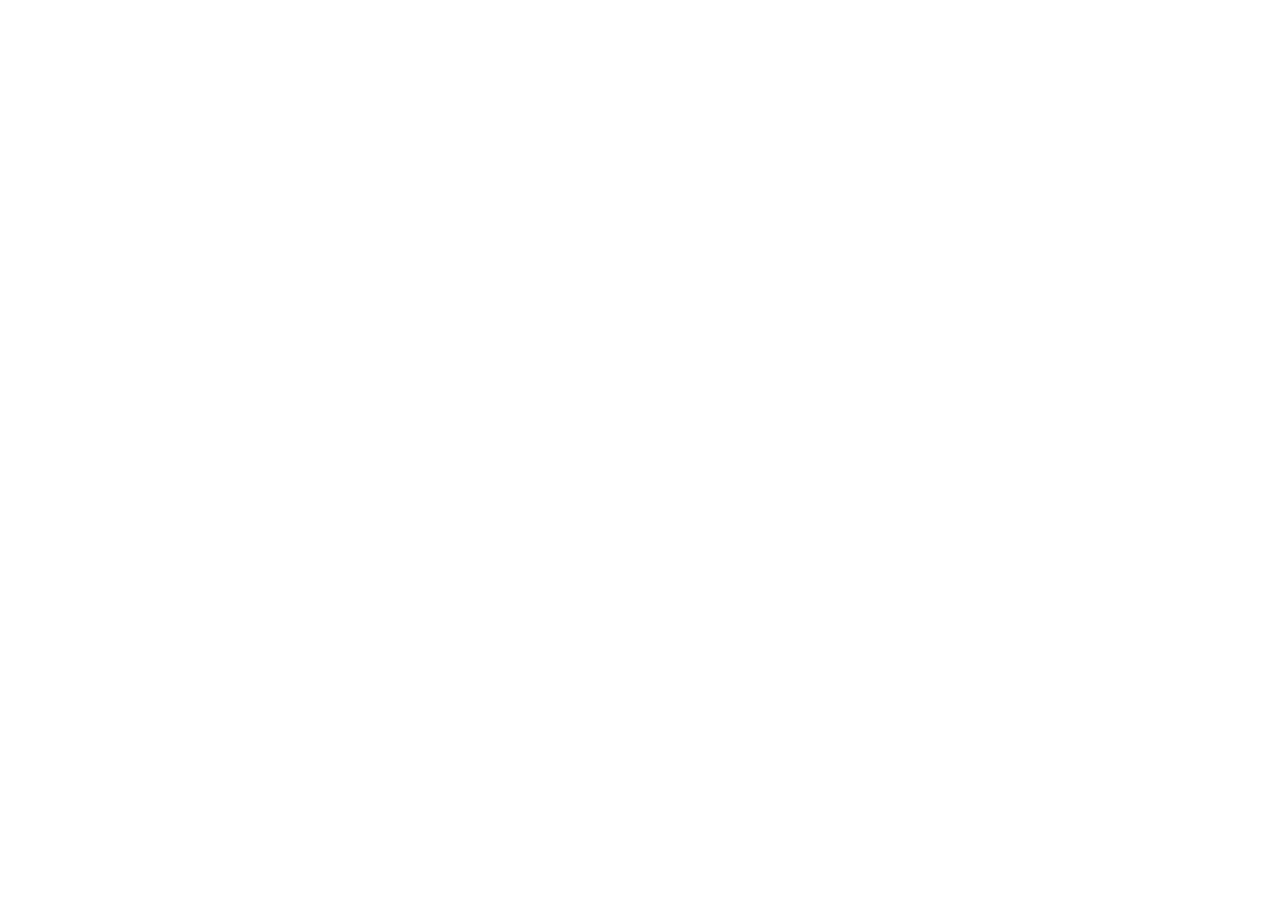
==== index.html @ 60c14ce4 "feat: add index.html" ====
<!DOCTYPE html>
<html lang="en">

<head>
    <meta charset="UTF-8">
    <meta name="viewport" content="width=device-width, initial-scale=1.0">
    <title>Chrystine Martins — Web Developer</title>
    <link rel="preconnect" href="https://fonts.googleapis.com">
    <link rel="preconnect" href="https://fonts.gstatic.com" crossorigin>
    <link
        href="https://fonts.googleapis.com/css2?family=Audiowide&family=Rajdhani:wght@500;600;700&family=Inter:wght@400;500;600;700&display=swap"
        rel="stylesheet">

    <link rel="stylesheet" href="src/css/style.css">

</head>

<body>

    <div class="album-viewport" id="album-viewport">

        <div class="flip-book" id="book">

            <!-- páginas carregadas pelo JavaScript -->

        </div>

    </div>

    <script src="https://cdn.jsdelivr.net/npm/page-flip@2.0.7/dist/js/page-flip.browser.min.js"></script>

    <script src="src/js/config.js"></script>
    <script src="src/js/pageFlip.js"></script>
    <script src="src/js/drag.js"></script>
    <script src="src/js/sound.js"></script>
    <script src="src/js/typing.js"></script>
    <script src="src/js/app.js"></script>

</body>

</html>
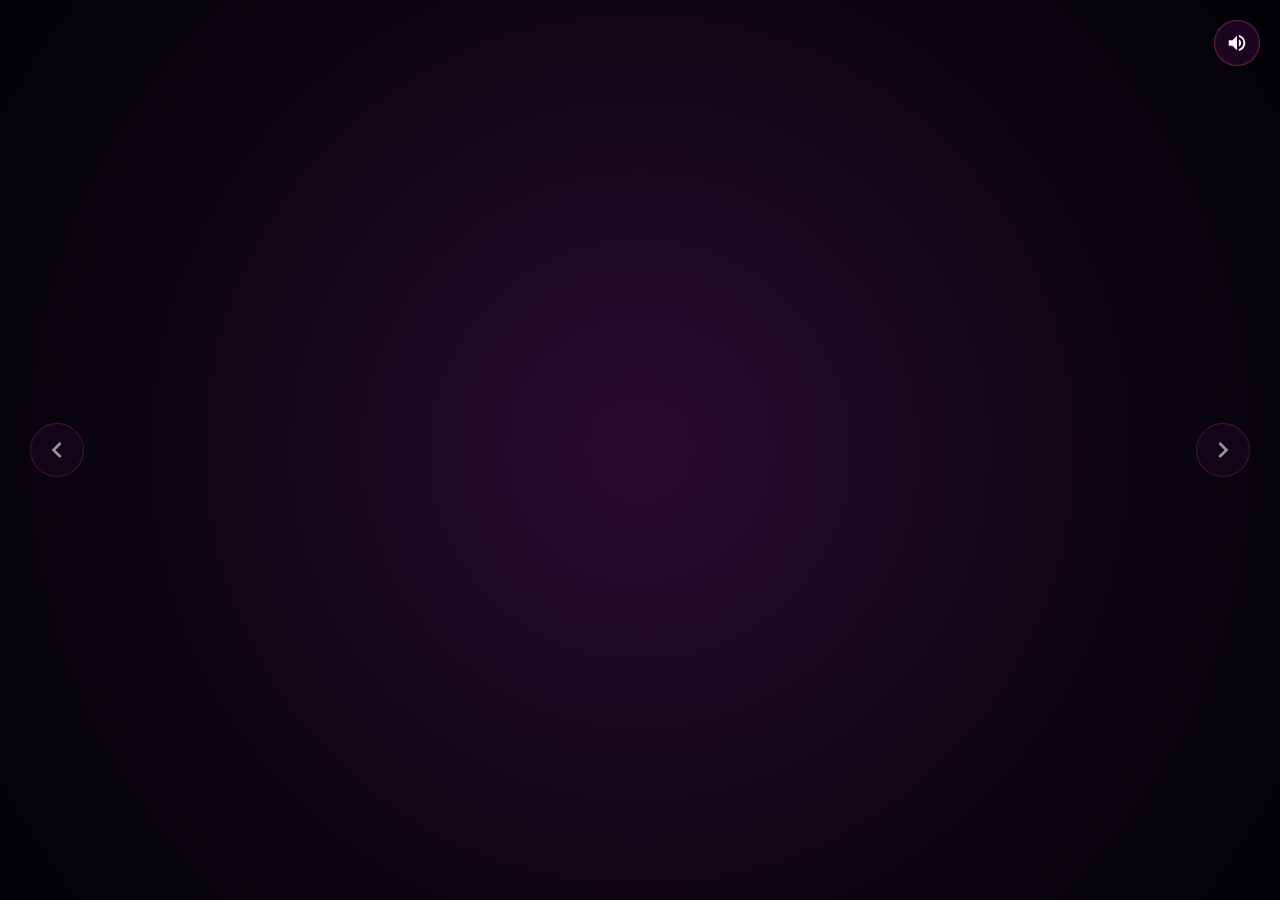
==== commit bb490aff: "feat: restructure portfolio layout and enhance interactivity with new buttons" ====
--- a/index.html
+++ b/index.html
@@ -5,35 +5,405 @@
     <meta charset="UTF-8">
     <meta name="viewport" content="width=device-width, initial-scale=1.0">
     <title>Chrystine Martins — Web Developer</title>
+
+    <script src="https://cdn.counter.dev/script.js" data-id="87e7cad3-9103-41ff-ae7b-17f0c47fa0e8"
+        data-utcoffset="-3"></script>
+
     <link rel="preconnect" href="https://fonts.googleapis.com">
     <link rel="preconnect" href="https://fonts.gstatic.com" crossorigin>
     <link
         href="https://fonts.googleapis.com/css2?family=Audiowide&family=Rajdhani:wght@500;600;700&family=Inter:wght@400;500;600;700&display=swap"
         rel="stylesheet">
 
+    <link rel="apple-touch-icon" sizes="180x180" href="src/favicon/apple-touch-icon.png">
+    <link rel="icon" type="image/png" sizes="32x32" href="src/favicon/favicon-32x32.png">
+    <link rel="icon" type="image/png" sizes="16x16" href="src/favicon/favicon-16x16.png">
+    <link rel="manifest" href="/site.webmanifest">
+
     <link rel="stylesheet" href="src/css/style.css">
-
 </head>
 
 <body>
 
+    <button id="sound-toggle" class="sound-btn" aria-label="Toggle sound">
+        <svg class="sound-icon-on" viewBox="0 0 24 24" width="22" height="22">
+            <path fill="currentColor"
+                d="M14,3.23V5.29C16.89,6.15 19,8.83 19,12C19,15.17 16.89,17.85 14,18.71V20.77C18,19.86 21,16.28 21,12C21,7.72 18,4.14 14,3.23M16.5,12C16.5,10.23 15.5,8.71 14,7.97V16C15.5,15.29 16.5,13.77 16.5,12M3,9V15H7L12,20V4L7,9H3Z" />
+        </svg>
+        <svg class="sound-icon-off hidden" viewBox="0 0 24 24" width="22" height="22">
+            <path fill="currentColor"
+                d="M12,4L9.91,6.09L12,8.18M4.27,3L3,4.27L7.73,9H3V15H7L12,20V13.27L16.25,17.5C15.58,18 14.83,18.4 14,18.71V20.77C15.38,20.44 16.63,19.78 17.7,18.9L20.73,21.93L22,20.66L4.27,3M14,3.23V5.29C14.73,5.5 15.43,5.83 16.07,6.26L14.59,7.74C14.41,7.65 14.21,7.58 14,7.54V9.54L19,14.54C19,13.7 19,12.85 19,12C19,7.72 16,4.14 14,3.23M16.5,12C16.5,11.2 16.1,10.5 15.5,10.05L14,11.55V12.45L15.46,13.9C15.48,13.28 16.5,12.62 16.5,12Z" />
+        </svg>
+    </button>
+
+    <button id="btn-prev" class="nav-btn nav-btn-left" aria-label="Previous page">
+        <svg viewBox="0 0 24 24" width="32" height="32">
+            <path fill="currentColor" d="M15.41,16.58L10.83,12L15.41,7.41L14,6L8,12L14,18L15.41,16.58Z" />
+        </svg>
+    </button>
+
+    <button id="btn-next" class="nav-btn nav-btn-right" aria-label="Next page">
+        <svg viewBox="0 0 24 24" width="32" height="32">
+            <path fill="currentColor" d="M8.59,16.58L13.17,12L8.59,7.41L10,6L16,12L10,18L8.59,16.58Z" />
+        </svg>
+    </button>
+
     <div class="album-viewport" id="album-viewport">
-
         <div class="flip-book" id="book">
 
-            <!-- páginas carregadas pelo JavaScript -->
+            <!-- COVER: TECH / CIRCUIT THEME -->
+            <div class="page page-cover" data-density="hard">
+                <div class="page-content cover-content">
+                    <span class="cover-eyebrow">PORTFOLIO</span>
+
+                    <div class="hero-stars">
+                        <span class="star s1"></span>
+                        <span class="star s2"></span>
+                        <span class="star s3"></span>
+                        <span class="star s4"></span>
+                        <span class="star s5"></span>
+                        <span class="star s6"></span>
+                        <span class="star s7"></span>
+                        <span class="star s8"></span>
+                        <span class="star s9"></span>
+                        <span class="star s10"></span>
+                        <span class="star s11"></span>
+                        <span class="star s12"></span>
+                    </div>
+
+                    <div class="cover-body">
+                        <div class="hero-tech">
+                            <div class="core-glow"></div>
+                            <div class="core-ring ring1"></div>
+                            <div class="core-ring ring2"></div>
+                            <div class="core-ring ring3"></div>
+
+                            <svg class="laptop-silhouette" viewBox="0 0 200 170" xmlns="http://www.w3.org/2000/svg">
+                                <rect x="45" y="14" width="110" height="78" rx="8" class="laptop-screen-glass" />
+                                <rect x="52" y="21" width="96" height="64" rx="4" class="laptop-screen-inner" />
+                                <path d="M30 96 L170 96 L182 118 Q182 124 176 124 L24 124 Q18 124 18 118 Z"
+                                    class="laptop-base-glass" />
+                                <rect x="90" y="108" width="20" height="4" rx="2" class="laptop-notch" />
+                            </svg>
+
+                            <div class="side-icons side-left">
+                                <div class="side-icon float-1"><img
+                                        src="https://raw.githubusercontent.com/devicons/devicon/master/icons/react/react-original.svg"
+                                        alt="React"></div>
+                                <div class="side-icon float-2"><img
+                                        src="https://raw.githubusercontent.com/devicons/devicon/master/icons/git/git-original.svg"
+                                        alt="Git"></div>
+                                <div class="side-icon float-3"><img
+                                        src="https://raw.githubusercontent.com/devicons/devicon/master/icons/nodejs/nodejs-original.svg"
+                                        alt="Node.js"></div>
+                            </div>
+                            <div class="side-icons side-right">
+                                <div class="side-icon float-2"><img
+                                        src="https://raw.githubusercontent.com/devicons/devicon/master/icons/python/python-original.svg"
+                                        alt="Python"></div>
+                                <div class="side-icon float-1"><img
+                                        src="https://raw.githubusercontent.com/devicons/devicon/master/icons/javascript/javascript-plain.svg"
+                                        alt="JavaScript"></div>
+                                <div class="side-icon float-3"><img
+                                        src="https://registry.npmmirror.com/@lobehub/icons-static-png/latest/files/dark/n8n.png"
+                                        alt="n8n"></div>
+                            </div>
+                        </div>
+
+                        <h1 class="cover-title">CHRYSTINE<br>MARTINS</h1>
+
+                        <br>
+
+                        <p class="cover-tagline">Code • Automation • AI</p>
+                        <div class="hero-divider"></div>
+                        <h2 class="cover-subtitle"><span id="typing-text"></span><span class="cursor">|</span></h2>
+                    </div>
+                    <span class="cover-footer">Drag a corner or use the arrows to turn the page →</span>
+                </div>
+            </div>
+
+            <!-- PAGE 1: ABOUT -->
+            <div class="page page-left">
+                <div class="page-content">
+                    <div class="page-header">
+                        <span class="tech-badge badge-about">01</span>
+                        <h3 class="page-title">About Me</h3>
+                    </div>
+                    <div class="about-body">
+                        <img class="about-photo" src="src/image/Eu 2.jpeg" alt="Photo of Chrystine Martins">
+                        <p class="about-text">
+                            Hello! I'm Chrystine Martins, a web developer with a background in Human Resources. My
+                            career has given me strong communication, organization, and problem-solving skills, which I
+                            now combine with software development to build practical and user-focused solutions.
+                        </p>
+
+                        <p class="about-text">
+                            I hold a bachelor's degree in Human Resources and a second bachelor's degree in Systems
+                            Analysis and Development, along with a postgraduate specialization in Full-Stack
+                            Development. I enjoy learning by building real projects, exploring new technologies, and
+                            continuously improving both my technical and professional skills.
+                        </p>
+
+                        <p class="about-text">
+                            I believe that combining my experience in HR with my technical education allows me to bring
+                            a unique perspective to development teams.
+                        </p>
+
+
+                        <p class="about-quote">
+                            "I'm the type of person that if you ask me a question and I don't know the
+                            answer, I'm gonna tell you that I don't know. But I bet you what, I know how to
+                            find the answer and I will find the answer." <span>— Chris Gardner</span>
+                        </p>
+                        <a class="cta-link" href="src/doc/chrystine-martins.pdf" target="_blank" rel="noopener">Download
+                            résumé ↗</a>
+                    </div>
+                    <div class="page-footer"><span>01</span><span>About</span></div>
+                </div>
+            </div>
+
+            <!-- PAGE 2: CORE STACK -->
+            <div class="page page-right">
+                <div class="page-content">
+                    <div class="page-header">
+                        <span class="tech-badge badge-skills">02</span>
+                        <h3 class="page-title">Core Stack</h3>
+                    </div>
+                    <div class="skills-grid">
+                        <div class="skill-slot"><img class="skill-icon"
+                                src="https://raw.githubusercontent.com/devicons/devicon/master/icons/git/git-original.svg"
+                                alt="Git">
+                            <div class="slot-name">Git</div>
+                        </div>
+                        <div class="skill-slot"><img class="skill-icon"
+                                src="https://raw.githubusercontent.com/devicons/devicon/master/icons/github/github-original.svg"
+                                alt="GitHub">
+                            <div class="slot-name">GitHub</div>
+                        </div>
+                        <div class="skill-slot"><img class="skill-icon"
+                                src="https://raw.githubusercontent.com/devicons/devicon/master/icons/vscode/vscode-original.svg"
+                                alt="VS Code">
+                            <div class="slot-name">VS Code</div>
+                        </div>
+                        <div class="skill-slot"><img class="skill-icon"
+                                src="https://raw.githubusercontent.com/devicons/devicon/master/icons/html5/html5-original.svg"
+                                alt="HTML5">
+                            <div class="slot-name">HTML5</div>
+                        </div>
+                        <div class="skill-slot"><img class="skill-icon"
+                                src="https://raw.githubusercontent.com/devicons/devicon/master/icons/css3/css3-original.svg"
+                                alt="CSS3">
+                            <div class="slot-name">CSS3</div>
+                        </div>
+                        <div class="skill-slot"><img class="skill-icon"
+                                src="https://raw.githubusercontent.com/devicons/devicon/master/icons/javascript/javascript-plain.svg"
+                                alt="JavaScript">
+                            <div class="slot-name">JavaScript</div>
+                        </div>
+                        <div class="skill-slot"><img class="skill-icon"
+                                src="https://raw.githubusercontent.com/devicons/devicon/master/icons/postman/postman-original.svg"
+                                alt="Postman">
+                            <div class="slot-name">Postman</div>
+                        </div>
+                    </div>
+                    <div class="page-footer"><span>02</span><span>Skills</span></div>
+                </div>
+            </div>
+
+            <!-- PAGE 3: ALSO WORKED WITH -->
+            <div class="page page-left">
+                <div class="page-content">
+                    <div class="page-header">
+                        <span class="tech-badge badge-skills">03</span>
+                        <h3 class="page-title">Also Worked With</h3>
+                    </div>
+                    <div class="skills-grid skills-grid-dense">
+                        <div class="skill-slot"><img class="skill-icon"
+                                src="https://raw.githubusercontent.com/devicons/devicon/master/icons/figma/figma-original.svg"
+                                alt="Figma">
+                            <div class="slot-name">Figma</div>
+                        </div>
+                        <div class="skill-slot"><img class="skill-icon"
+                                src="https://raw.githubusercontent.com/devicons/devicon/master/icons/bootstrap/bootstrap-original.svg"
+                                alt="Bootstrap">
+                            <div class="slot-name">Bootstrap</div>
+                        </div>
+                        <div class="skill-slot"><img class="skill-icon"
+                                src="https://raw.githubusercontent.com/devicons/devicon/master/icons/nodejs/nodejs-original.svg"
+                                alt="Node.js">
+                            <div class="slot-name">Node.js</div>
+                        </div>
+                        <div class="skill-slot"><img class="skill-icon"
+                                src="https://raw.githubusercontent.com/devicons/devicon/master/icons/npm/npm-original.svg"
+                                alt="NPM">
+                            <div class="slot-name">NPM</div>
+                        </div>
+                        <div class="skill-slot"><img class="skill-icon"
+                                src="https://raw.githubusercontent.com/devicons/devicon/master/icons/jest/jest-plain.svg"
+                                alt="Jest">
+                            <div class="slot-name">Jest</div>
+                        </div>
+                        <div class="skill-slot"><img class="skill-icon"
+                                src="https://raw.githubusercontent.com/devicons/devicon/master/icons/react/react-original.svg"
+                                alt="React">
+                            <div class="slot-name">React</div>
+                        </div>
+                        <div class="skill-slot"><img class="skill-icon"
+                                src="https://raw.githubusercontent.com/devicons/devicon/master/icons/typescript/typescript-original.svg"
+                                alt="TypeScript">
+                            <div class="slot-name">TypeScript</div>
+                        </div>
+                        <div class="skill-slot"><img class="skill-icon"
+                                src="https://raw.githubusercontent.com/devicons/devicon/master/icons/mongodb/mongodb-original.svg"
+                                alt="MongoDB">
+                            <div class="slot-name">MongoDB</div>
+                        </div>
+                    </div>
+                    <div class="page-footer"><span>03</span><span>Skills</span></div>
+                </div>
+            </div>
+
+            <!-- PAGE 4: LEARNING -->
+            <div class="page page-right">
+                <div class="page-content">
+                    <div class="page-header">
+                        <span class="tech-badge badge-learning">04</span>
+                        <h3 class="page-title">Currently Learning</h3>
+                    </div>
+                    <div class="skills-grid">
+                        <div class="skill-slot skill-learning"><img class="skill-icon"
+                                src="https://raw.githubusercontent.com/devicons/devicon/master/icons/docker/docker-original.svg"
+                                alt="Docker">
+                            <div class="slot-name">Docker</div>
+                        </div>
+                        <div class="skill-slot skill-learning"><img class="skill-icon skill-icon-n8n"
+                                src="https://registry.npmmirror.com/@lobehub/icons-static-png/latest/files/dark/n8n.png"
+                                alt="n8n">
+                            <div class="slot-name">n8n</div>
+                        </div>
+                        <div class="skill-slot skill-learning"><img class="skill-icon"
+                                src="https://raw.githubusercontent.com/devicons/devicon/master/icons/python/python-original.svg"
+                                alt="Python">
+                            <div class="slot-name">Python</div>
+                        </div>
+                    </div>
+                    <p class="learning-note">Always leveling up — these are the tools currently on my bench.</p>
+                    <div class="page-footer"><span>04</span><span>Learning</span></div>
+                </div>
+            </div>
+
+            <!-- PAGE 5: PROJECTS I (3 projects) -->
+            <div class="page page-left">
+                <div class="page-content">
+                    <div class="page-header">
+                        <span class="tech-badge badge-projects">05</span>
+                        <h3 class="page-title">Projects</h3>
+                    </div>
+                    <div class="projects-list">
+                        <a class="project-card" href="https://chrysthy.github.io/Weather-Forecast/" target="_blank"
+                            rel="noopener">
+                            <div class="project-name">Weather Forecast</div>
+                            <p class="project-desc">Explore the weather forecast for any city, using a public weather
+                                API in real time.</p>
+                            <span class="project-link">GitHub Pages ↗</span>
+                        </a>
+                        <a class="project-card" href="https://chrysthy.github.io/fetch-github-api/" target="_blank"
+                            rel="noopener">
+                            <div class="project-name">Fetch GitHub API</div>
+                            <p class="project-desc">A GitHub profile viewer built with HTML, CSS and JS, using the
+                                GitHub API to search profiles and repos.</p>
+                            <span class="project-link">GitHub Pages ↗</span>
+                        </a>
+                        <a class="project-card" href="https://github.com/Chrysthy/automated-newsletter-n8n"
+                            target="_blank" rel="noopener">
+                            <div class="project-name">Automated Newsletter n8n</div>
+                            <p class="project-desc">Turns RSS feeds into a structured briefing using Gemini for
+                                summarization and n8n for orchestration.</p>
+                            <span class="project-link">GitHub ↗</span>
+                        </a>
+                    </div>
+                    <div class="page-footer"><span>05</span><span>Projects</span></div>
+                </div>
+            </div>
+
+            <!-- PAGE 6: PROJECTS II (3 projects) -->
+            <div class="page page-right">
+                <div class="page-content">
+                    <div class="page-header">
+                        <span class="tech-badge badge-projects">06</span>
+                        <h3 class="page-title">Projects</h3>
+                    </div>
+                    <div class="projects-list">
+                        <a class="project-card" href="https://github.com/Chrysthy/contract-generator-n8n"
+                            target="_blank" rel="noopener">
+                            <div class="project-name">Contract Generator n8n</div>
+                            <p class="project-desc">Automates the creation and delivery of rental contracts for event
+                                venues and properties.</p>
+                            <span class="project-link">GitHub ↗</span>
+                        </a>
+                        <a class="project-card" href="https://ai-code-analyzer-wejp.onrender.com/" target="_blank"
+                            rel="noopener">
+                            <div class="project-name">AI Code Analyzer</div>
+                            <p class="project-desc">Uses AI to review code, detect bugs or errors, and suggest
+                                improvements.</p>
+                            <span class="project-link">GitHub Pages ↗</span>
+                        </a>
+                        <a class="project-card" href="https://chrysthy.github.io/botflix/" target="_blank"
+                            rel="noopener">
+                            <div class="project-name">Botflix</div>
+                            <p class="project-desc">Combines movie API integration, n8n workflows, and Gemini AI for
+                                personalized movie recommendations.</p>
+                            <span class="project-link">GitHub Pages ↗</span>
+                        </a>
+                    </div>
+                    <a class="cta-link cta-secondary" href="https://github.com/Chrysthy?tab=repositories"
+                        target="_blank" rel="noopener">More projects can be found on my GitHub. ↗</a>
+                    <br>
+                    <div class="page-footer"><span>06</span><span>Projects</span></div>
+                </div>
+            </div>
+
+            <!-- BACK COVER: CLOSING -->
+            <div class="page page-cover-back" data-density="hard">
+                <div class="page-content cover-back-content">
+                    <svg class="cover-tech cover-tech-back" viewBox="0 0 320 320" xmlns="http://www.w3.org/2000/svg">
+                        <line x1="160" y1="160" x2="55" y2="55" class="circuit-line" />
+                        <line x1="160" y1="160" x2="265" y2="55" class="circuit-line" />
+                        <line x1="160" y1="160" x2="55" y2="265" class="circuit-line" />
+                        <line x1="160" y1="160" x2="265" y2="265" class="circuit-line" />
+                        <circle cx="55" cy="55" r="4.5" class="circuit-node" />
+                        <circle cx="265" cy="55" r="4.5" class="circuit-node" />
+                        <circle cx="55" cy="265" r="4.5" class="circuit-node" />
+                        <circle cx="265" cy="265" r="4.5" class="circuit-node" />
+                        <circle cx="160" cy="160" r="26" class="closing-core" />
+                    </svg>
+                    <div class="cover-back-header">
+                        <h2>Continue?</h2>
+                    </div>
+                    <div class="cover-back-body">
+                        <p class="summary-text">
+                            Send me a message!
+                        </p>
+                        <div class="social-links">
+                            <a href="https://www.linkedin.com/in/chrystine-martins-o-v/" target="_blank"
+                                rel="noopener">LinkedIn</a>
+                            <a href="https://api.whatsapp.com/send?phone=5531983771651&text=Hi!%20I%20saw%20your%20portfolio%20and%20would%20like%20to%20talk%20to%20you!"
+                                target="_blank" rel="noopener">WhatsApp</a>
+                            <a href="https://github.com/Chrysthy" target="_blank" rel="noopener">GitHub</a>
+                            <a href="https://www.instagram.com/chrysthy.martins/" target="_blank"
+                                rel="noopener">Instagram</a>
+                            <a href="mailto:chrystine.martins@outlook.com">Email</a>
+                        </div>
+                    </div>
+                    <span class="cover-back-footer">Thanks for stopping by</span>
+                </div>
+            </div>
 
         </div>
-
     </div>
 
     <script src="https://cdn.jsdelivr.net/npm/page-flip@2.0.7/dist/js/page-flip.browser.min.js"></script>
 
-    <script src="src/js/config.js"></script>
-    <script src="src/js/pageFlip.js"></script>
-    <script src="src/js/drag.js"></script>
-    <script src="src/js/sound.js"></script>
-    <script src="src/js/typing.js"></script>
     <script src="src/js/app.js"></script>
 
 </body>
--- a/src/css/style.css
+++ b/src/css/style.css
@@ -0,0 +1,1107 @@
+:root {
+  --bg-void: #0B0510;
+  --bg-void-2: #2B0A32;
+  --purple: #86198F;
+  --purple-deep: #4A044E;
+  --pink: #EC4899;
+  --paper: #FBF6FB;
+  --ink: #24102A;
+  --muted: #6E5C74;
+  --hairline: rgba(36, 16, 42, 0.1);
+  --gradient: linear-gradient(135deg, var(--purple) 0%, var(--pink) 100%);
+}
+
+* {
+  margin: 0;
+  padding: 0;
+  box-sizing: border-box;
+}
+
+body {
+  background-color: var(--bg-void);
+  background-image: radial-gradient(circle at center, var(--bg-void-2) 0%, var(--bg-void) 65%, #030105 100%);
+  color: var(--ink);
+  font-family: 'Inter', sans-serif;
+  min-height: 100vh;
+  display: flex;
+  justify-content: center;
+  align-items: center;
+  overflow: hidden;
+  position: relative;
+}
+
+/* Controls */
+.sound-btn {
+  position: absolute;
+  top: 20px;
+  right: 20px;
+  background: rgba(134, 25, 143, 0.18);
+  border: 1px solid rgba(236, 72, 153, 0.4);
+  color: var(--paper);
+  width: 46px;
+  height: 46px;
+  border-radius: 50%;
+  cursor: pointer;
+  z-index: 100;
+  transition: all 0.3s cubic-bezier(0.4, 0, 0.2, 1);
+  display: flex;
+  align-items: center;
+  justify-content: center;
+}
+
+.sound-btn:hover {
+  background: var(--purple);
+  border-color: var(--paper);
+  box-shadow: 0 0 15px rgba(236, 72, 153, 0.6);
+  transform: scale(1.05);
+}
+
+.hidden {
+  display: none !important;
+}
+
+.nav-btn {
+  position: absolute;
+  top: 50%;
+  transform: translateY(-50%);
+  background: rgba(43, 10, 50, 0.55);
+  border: 1px solid rgba(236, 72, 153, 0.4);
+  color: var(--paper);
+  width: 54px;
+  height: 54px;
+  border-radius: 50%;
+  cursor: pointer;
+  z-index: 90;
+  display: flex;
+  align-items: center;
+  justify-content: center;
+  transition: all 0.3s cubic-bezier(0.4, 0, 0.2, 1);
+  opacity: 0.6;
+}
+
+.nav-btn:hover {
+  opacity: 1;
+  background: var(--purple-deep);
+  border-color: var(--pink);
+  box-shadow: 0 0 20px rgba(236, 72, 153, 0.5);
+  transform: translateY(-50%) scale(1.05);
+}
+
+.nav-btn-left {
+  left: 30px;
+}
+
+.nav-btn-right {
+  right: 30px;
+}
+
+/* Book layout */
+.album-viewport {
+  position: relative;
+  width: 1100px;
+  height: 800px;
+  display: flex;
+  justify-content: center;
+  align-items: center;
+  perspective: 1500px;
+}
+
+.flip-book {
+  box-shadow: 0 35px 80px rgba(0, 0, 0, 0.65);
+  border-radius: 8px;
+  overflow: hidden;
+  background-color: transparent;
+  display: none;
+}
+
+.page {
+  width: 550px;
+  height: 800px;
+  background-color: var(--paper);
+  overflow: hidden;
+  cursor: grab;
+  user-select: none;
+  -webkit-user-select: none;
+}
+
+.page:active {
+  cursor: grabbing;
+}
+
+body.dragging,
+body.dragging * {
+  cursor: grabbing !important;
+  user-select: none !important;
+  -webkit-user-select: none !important;
+}
+
+.page-content {
+  width: 100%;
+  height: 100%;
+  padding: 46px 44px;
+  display: flex;
+  flex-direction: column;
+  position: relative;
+}
+
+.page:nth-child(even):not(:last-child) .page-content::after {
+  content: '';
+  position: absolute;
+  top: 0;
+  right: 0;
+  width: 30px;
+  height: 100%;
+  background: linear-gradient(to right, rgba(0, 0, 0, 0) 0%, rgba(36, 16, 42, 0.08) 70%, rgba(36, 16, 42, 0.16) 100%);
+  pointer-events: none;
+  z-index: 10;
+}
+
+.page:nth-child(odd):not(:first-child) .page-content::after {
+  content: '';
+  position: absolute;
+  top: 0;
+  left: 0;
+  width: 30px;
+  height: 100%;
+  background: linear-gradient(to left, rgba(0, 0, 0, 0) 0%, rgba(36, 16, 42, 0.08) 70%, rgba(36, 16, 42, 0.16) 100%);
+  pointer-events: none;
+  z-index: 10;
+}
+
+/* Page header */
+.page-header {
+  margin-bottom: 26px;
+  display: flex;
+  align-items: center;
+  gap: 12px;
+  border-bottom: 2px solid var(--hairline);
+  padding-bottom: 16px;
+}
+
+.tech-badge {
+  font-family: 'Rajdhani', sans-serif;
+  font-size: 0.95rem;
+  font-weight: 700;
+  color: #fff;
+  width: 32px;
+  height: 32px;
+  border-radius: 50%;
+  display: flex;
+  align-items: center;
+  justify-content: center;
+  flex-shrink: 0;
+}
+
+.badge-about {
+  background: var(--gradient);
+}
+
+.badge-skills {
+  background-color: var(--purple-deep);
+}
+
+.badge-learning {
+  background-color: var(--pink);
+}
+
+.badge-projects {
+  background-color: var(--ink);
+}
+
+.page-title {
+  font-family: 'Rajdhani', sans-serif;
+  font-size: 1.6rem;
+  font-weight: 700;
+  color: var(--ink);
+  letter-spacing: 0.3px;
+}
+
+.page-footer {
+  margin-top: auto;
+  padding-top: 14px;
+  border-top: 1px solid var(--hairline);
+  font-size: 0.75rem;
+  color: var(--muted);
+  display: flex;
+  justify-content: space-between;
+  font-family: 'Rajdhani', sans-serif;
+  font-weight: 600;
+}
+
+/* About page */
+.about-body {
+  display: flex;
+  flex-direction: column;
+  gap: 14px;
+  flex: 1;
+  overflow: hidden;
+}
+
+.about-photo {
+  width: 96px;
+  height: 96px;
+  border-radius: 50%;
+  object-fit: cover;
+  border: 3px solid var(--purple);
+  box-shadow: 0 0 0 4px rgba(134, 25, 143, 0.12);
+  align-self: flex-start;
+  margin-bottom: 4px;
+}
+
+.about-text {
+  font-size: 0.86rem;
+  line-height: 1.6;
+  color: var(--ink);
+}
+
+.about-quote {
+  font-size: 0.78rem;
+  font-style: italic;
+  color: var(--muted);
+  border-left: 2px solid var(--pink);
+  padding-left: 12px;
+  line-height: 1.55;
+}
+
+.about-quote span {
+  display: block;
+  font-style: normal;
+  font-weight: 600;
+  margin-top: 3px;
+}
+
+.cta-link {
+  align-self: flex-start;
+  margin-top: 8px;
+  font-size: 0.8rem;
+  font-weight: 600;
+  color: #fff;
+  background: var(--gradient);
+  padding: 10px 18px;
+  border-radius: 6px;
+  text-decoration: none;
+  transition: all 0.25s ease;
+}
+
+.cta-link:hover {
+  box-shadow: 0 4px 16px rgba(236, 72, 153, 0.4);
+  transform: translateY(-1px);
+}
+
+.cta-secondary {
+  margin-top: 14px;
+  background: transparent;
+  border: 1.5px solid var(--purple);
+  color: var(--purple);
+}
+
+.cta-secondary:hover {
+  background: var(--gradient);
+  color: #fff;
+  border-color: transparent;
+}
+
+/* Skills grid */
+.skills-grid {
+  display: grid;
+  grid-template-columns: repeat(3, 1fr);
+  gap: 12px;
+  flex: 1;
+  align-content: start;
+}
+
+.skills-grid-dense {
+  grid-template-columns: repeat(3, 1fr);
+  grid-auto-rows: min-content;
+  gap: 10px;
+}
+
+.skill-slot {
+  background-color: #575757;
+  border: 1.5px solid #000;
+  border-radius: 8px;
+  padding: 14px 8px;
+  display: flex;
+  flex-direction: column;
+  align-items: center;
+  text-align: center;
+  gap: 8px;
+  transition: all 0.25s cubic-bezier(0.4, 0, 0.2, 1);
+}
+
+.skill-slot:hover,
+.skill-learning:hover {
+  background-color: #363636;
+  border-color: var(--pink);
+  transform: translateY(-2px);
+}
+
+.skill-icon {
+  width: 60px;
+  height: 60px;
+  object-fit: contain;
+  /* background-color: #F4EEF6; */
+  border-radius: 8px;
+  padding: 6px;
+  box-sizing: border-box;
+}
+
+.slot-name {
+  font-family: 'Rajdhani', sans-serif;
+  font-weight: 700;
+  font-size: 0.85rem;
+  color: #F4EEF6;
+}
+
+.learning-note {
+  margin-top: 16px;
+  font-size: 0.78rem;
+  color: var(--muted);
+  font-style: italic;
+}
+
+/* Projects — compact, 3 per page */
+.projects-list {
+  display: flex;
+  flex-direction: column;
+  gap: 12px;
+  flex: 1;
+}
+
+.project-card {
+  display: block;
+  background: rgba(134, 25, 143, 0.05);
+  border: 1.5px solid var(--hairline);
+  border-radius: 8px;
+  padding: 14px 16px;
+  text-decoration: none;
+  color: var(--ink);
+  transition: all 0.25s cubic-bezier(0.4, 0, 0.2, 1);
+}
+
+.project-card:hover {
+  border-color: var(--purple);
+  transform: translateY(-2px);
+  box-shadow: 0 8px 18px rgba(134, 25, 143, 0.14);
+}
+
+.project-name {
+  font-family: 'Rajdhani', sans-serif;
+  font-weight: 700;
+  font-size: 0.98rem;
+  margin-bottom: 5px;
+}
+
+.project-desc {
+  font-size: 0.73rem;
+  color: var(--muted);
+  line-height: 1.45;
+  margin-bottom: 7px;
+}
+
+.project-link {
+  font-size: 0.7rem;
+  font-weight: 700;
+  color: var(--purple);
+}
+
+/* ===== COVER: TECH / CIRCUIT ===== */
+.page-cover {
+  background-color: #0B0510;
+  background-image: radial-gradient(circle at center, #34093B 0%, #050208 100%);
+  color: var(--paper);
+  border: 1px solid rgba(236, 72, 153, 0.3);
+  position: relative;
+}
+
+.cover-content {
+  justify-content: space-between;
+  align-items: center;
+  padding: 55px 40px;
+  text-align: center;
+  position: relative;
+}
+
+.cover-eyebrow {
+  font-family: 'Rajdhani', sans-serif;
+  font-size: 0.8rem;
+  font-weight: 700;
+  letter-spacing: 5px;
+  color: var(--pink);
+  opacity: 0.85;
+}
+
+.cover-body {
+  display: flex;
+  flex-direction: column;
+  align-items: center;
+  gap: 8px;
+  position: relative;
+}
+
+.circuit-line {
+  stroke: rgba(236, 72, 153, 0.35);
+  stroke-width: 1.5;
+}
+
+.circuit-node {
+  fill: var(--pink);
+  filter: drop-shadow(0 0 4px rgba(236, 72, 153, 0.85));
+}
+
+/* Twinkling stars */
+.hero-stars {
+  position: absolute;
+  inset: 0;
+  pointer-events: none;
+}
+
+.star {
+  position: absolute;
+  width: 3px;
+  height: 3px;
+  background: #fff;
+  border-radius: 50%;
+  opacity: 0.35;
+  animation: twinkle 4s ease-in-out infinite;
+}
+
+.s1 {
+  top: 10%;
+  left: 18%;
+  animation-delay: 0s;
+}
+
+.s2 {
+  top: 20%;
+  right: 16%;
+  animation-delay: 1s;
+}
+
+.s3 {
+  top: 40%;
+  left: 8%;
+  animation-delay: 2s;
+}
+
+.s4 {
+  top: 60%;
+  right: 12%;
+  animation-delay: 3s;
+}
+
+.s5 {
+  top: 78%;
+  left: 30%;
+  animation-delay: 1.5s;
+}
+
+.s6 {
+  top: 88%;
+  right: 28%;
+  animation-delay: 0.7s;
+}
+
+.s7 {
+  top: 6%;
+  left: 55%;
+  animation-delay: 2.4s;
+  width: 2px;
+  height: 2px;
+}
+
+.s8 {
+  top: 32%;
+  right: 40%;
+  animation-delay: 3.4s;
+  width: 2px;
+  height: 2px;
+}
+
+.s9 {
+  top: 48%;
+  left: 42%;
+  animation-delay: 0.4s;
+  width: 2px;
+  height: 2px;
+}
+
+.s10 {
+  top: 68%;
+  left: 15%;
+  animation-delay: 2.8s;
+}
+
+.s11 {
+  top: 15%;
+  left: 38%;
+  animation-delay: 1.2s;
+  width: 2px;
+  height: 2px;
+}
+
+.s12 {
+  top: 85%;
+  right: 45%;
+  animation-delay: 2.1s;
+  width: 2px;
+  height: 2px;
+}
+
+@keyframes twinkle {
+
+  0%,
+  100% {
+    opacity: 0.15;
+    transform: scale(1);
+  }
+
+  50% {
+    opacity: 0.8;
+    transform: scale(1.8);
+  }
+}
+
+/* Hero sphere */
+.hero-tech {
+  position: relative;
+  width: 250px;
+  height: 250px;
+  margin-bottom: 4px;
+}
+
+.core-glow {
+  position: absolute;
+  top: 50%;
+  left: 50%;
+  width: 170px;
+  height: 170px;
+  transform: translate(-50%, -50%);
+  border-radius: 50%;
+  background: radial-gradient(circle, rgba(236, 72, 153, 0.45), rgba(134, 25, 143, 0.18), transparent 75%);
+  filter: blur(20px);
+  animation: pulseGlow 5s ease-in-out infinite;
+  z-index: 1;
+}
+
+@keyframes pulseGlow {
+
+  0%,
+  100% {
+    transform: translate(-50%, -50%) scale(1);
+    opacity: 0.65;
+  }
+
+  50% {
+    transform: translate(-50%, -50%) scale(1.12);
+    opacity: 1;
+  }
+}
+
+.core-ring {
+  position: absolute;
+  top: 50%;
+  left: 50%;
+  border: 1px solid rgba(255, 255, 255, 0.18);
+  border-radius: 50%;
+  width: 200px;
+  height: 68px;
+  margin: -34px 0 0 -100px;
+  z-index: 3;
+}
+
+.ring1 {
+  transform: rotate(20deg);
+  animation: orbit1 12s linear infinite;
+}
+
+.ring2 {
+  transform: rotate(80deg);
+  animation: orbit2 10s linear infinite;
+}
+
+.ring3 {
+  transform: rotate(-45deg);
+  animation: orbit3 14s linear infinite;
+}
+
+@keyframes orbit1 {
+  from {
+    transform: rotate(20deg);
+  }
+
+  to {
+    transform: rotate(380deg);
+  }
+}
+
+@keyframes orbit2 {
+  from {
+    transform: rotate(80deg);
+  }
+
+  to {
+    transform: rotate(-280deg);
+  }
+}
+
+@keyframes orbit3 {
+  from {
+    transform: rotate(-45deg);
+  }
+
+  to {
+    transform: rotate(315deg);
+  }
+}
+
+.laptop-silhouette {
+  position: absolute;
+  top: 50%;
+  left: 50%;
+  width: 148px;
+  height: 126px;
+  transform: translate(-50%, -50%);
+  z-index: 4;
+  filter: drop-shadow(0 0 18px rgba(236, 72, 153, 0.4));
+  animation: coreFloat 6s ease-in-out infinite;
+}
+
+.laptop-screen-glass {
+  fill: rgba(236, 72, 153, 0.12);
+  stroke: rgba(255, 255, 255, 0.55);
+  stroke-width: 2;
+}
+
+.laptop-screen-inner {
+  fill: rgba(134, 25, 143, 0.35);
+  stroke: rgba(236, 72, 153, 0.4);
+  stroke-width: 1;
+}
+
+.laptop-base-glass {
+  fill: rgba(255, 255, 255, 0.15);
+  stroke: rgba(255, 255, 255, 0.3);
+  stroke-width: 1;
+}
+
+.laptop-notch {
+  fill: rgba(255, 255, 255, 0.4);
+}
+
+@keyframes coreFloat {
+
+  0%,
+  100% {
+    transform: translate(-50%, -50%);
+  }
+
+  50% {
+    transform: translate(-50%, -53%);
+  }
+}
+
+/* Side stack icons — float up/down only, no orbit */
+.side-icons {
+  position: absolute;
+  top: 50%;
+  transform: translateY(-50%);
+  display: flex;
+  flex-direction: column;
+  gap: 18px;
+  z-index: 5;
+}
+
+.side-left {
+  left: -6px;
+}
+
+.side-right {
+  right: -6px;
+}
+
+.side-icon {
+  width: 42px;
+  height: 42px;
+  border-radius: 50%;
+  background: #322B39;
+  border: 1px solid rgba(255, 255, 255, 0.1);
+  box-shadow: 0 0 16px rgba(236, 72, 153, 0.35);
+  display: flex;
+  align-items: center;
+  justify-content: center;
+  padding: 7px;
+  box-sizing: border-box;
+}
+
+.side-icon img {
+  width: 100%;
+  height: 100%;
+  object-fit: contain;
+}
+
+@keyframes floatBob {
+
+  0%,
+  100% {
+    transform: translateY(0);
+  }
+
+  50% {
+    transform: translateY(-9px);
+  }
+}
+
+.float-1 {
+  animation: floatBob 4s ease-in-out infinite;
+  animation-delay: 0s;
+}
+
+.float-2 {
+  animation: floatBob 4.4s ease-in-out infinite;
+  animation-delay: 0.6s;
+}
+
+.float-3 {
+  animation: floatBob 3.7s ease-in-out infinite;
+  animation-delay: 1.2s;
+}
+
+.hero-divider {
+  width: 190px;
+  height: 2px;
+  margin: 6px 0 2px;
+  background: linear-gradient(90deg, transparent, rgba(236, 72, 153, 0.8), transparent);
+}
+
+.cover-tagline {
+  font-family: 'Rajdhani', sans-serif;
+  font-size: 0.85rem;
+  letter-spacing: 3px;
+  color: #e4bfff;
+  opacity: 0.9;
+}
+
+.cursor {
+  color: #ff8ae7;
+  animation: cursorBlink 0.8s infinite;
+}
+
+@keyframes cursorBlink {
+  50% {
+    opacity: 0;
+  }
+}
+
+.cover-title {
+  font-family: 'Audiowide', sans-serif;
+  font-size: 2rem;
+  line-height: 1.5;
+  font-weight: 400;
+  background: linear-gradient(135deg, #fff 0%, var(--pink) 100%);
+  -webkit-background-clip: text;
+  -webkit-text-fill-color: transparent;
+  background-clip: text;
+  text-shadow: 0 0 30px rgba(236, 72, 153, 0.3);
+}
+
+.cover-subtitle {
+  font-family: 'Rajdhani', sans-serif;
+  font-size: 1.05rem;
+  font-weight: 600;
+  letter-spacing: 4px;
+  color: var(--paper);
+  opacity: 0.75;
+  text-transform: uppercase;
+}
+
+.cover-chips {
+  display: flex;
+  gap: 12px;
+  margin-top: 8px;
+}
+
+.chip-icon {
+  width: 38px;
+  height: 38px;
+  border-radius: 50%;
+  background: rgba(255, 255, 255, 0.08);
+  border: 1px solid rgba(236, 72, 153, 0.4);
+  display: flex;
+  align-items: center;
+  justify-content: center;
+  padding: 8px;
+}
+
+.chip-icon img {
+  width: 100%;
+  height: 100%;
+  object-fit: contain;
+}
+
+.cover-footer {
+  font-family: 'Rajdhani', sans-serif;
+  font-size: 0.75rem;
+  font-weight: 600;
+  letter-spacing: 0.5px;
+  opacity: 0.5;
+}
+
+/* ===== BACK COVER: CLOSING ===== */
+.page-cover-back {
+  background-color: var(--bg-void-2);
+  background-image: linear-gradient(225deg, var(--bg-void-2) 0%, #050208 100%);
+  color: var(--paper);
+  border: 2px solid var(--purple-deep);
+  position: relative;
+}
+
+.cover-back-content {
+  justify-content: space-between;
+  align-items: center;
+  padding: 55px 40px;
+  text-align: center;
+  position: relative;
+}
+
+.cover-tech-back {
+  position: absolute;
+  top: 30px;
+  left: 50%;
+  transform: translateX(-50%);
+  width: 150px;
+  height: 150px;
+  opacity: 0.5;
+}
+
+.closing-core {
+  fill: none;
+  stroke: var(--pink);
+  stroke-width: 1.5;
+  opacity: 0.55;
+}
+
+.cover-back-header {
+  margin-top: 130px;
+}
+
+.cover-back-header h2 {
+  font-family: 'Audiowide', sans-serif;
+  font-size: 1.7rem;
+  font-weight: 400;
+  background: linear-gradient(135deg, #fff 0%, var(--pink) 100%);
+  -webkit-background-clip: text;
+  -webkit-text-fill-color: transparent;
+  background-clip: text;
+}
+
+.cover-back-body {
+  display: flex;
+  flex-direction: column;
+  align-items: center;
+  gap: 24px;
+  width: 100%;
+}
+
+.summary-text {
+  font-size: 0.9rem;
+  line-height: 1.6;
+  opacity: 0.8;
+  max-width: 88%;
+}
+
+.social-links {
+  display: flex;
+  flex-wrap: wrap;
+  gap: 10px;
+  justify-content: center;
+}
+
+.social-links a {
+  font-family: 'Rajdhani', sans-serif;
+  font-size: 0.85rem;
+  font-weight: 600;
+  color: var(--paper);
+  border: 1.5px solid rgba(236, 72, 153, 0.4);
+  padding: 9px 18px;
+  border-radius: 6px;
+  text-decoration: none;
+  transition: all 0.25s ease;
+}
+
+.social-links a:hover {
+  background: var(--gradient);
+  border-color: transparent;
+}
+
+.cover-back-footer {
+  font-size: 0.75rem;
+  opacity: 0.45;
+}
+
+/* Responsive */
+@media (max-width: 1200px) {
+  .album-viewport {
+    width: 900px;
+    height: 650px;
+  }
+
+  .page {
+    width: 450px;
+    height: 650px;
+  }
+
+  .page-content {
+    padding: 32px;
+  }
+
+  .cover-title {
+    font-size: 1.55rem;
+  }
+
+  .hero-tech {
+    width: 210px;
+    height: 210px;
+  }
+
+  .laptop-silhouette {
+    width: 120px;
+    height: 102px;
+  }
+
+  .core-ring {
+    width: 160px;
+    height: 55px;
+    margin: -27px 0 0 -80px;
+  }
+}
+
+@media (max-width: 768px) {
+  .album-viewport {
+    width: 100%;
+    max-width: 480px;
+    height: 100%;
+    min-height: 580px;
+    padding: 10px;
+  }
+
+  .page {
+    width: 100%;
+    height: 580px;
+  }
+
+  .page-content {
+    padding: 26px 22px;
+  }
+
+  .page-title {
+    font-size: 1.3rem;
+  }
+
+  .about-photo {
+    width: 78px;
+    height: 78px;
+  }
+
+  .skills-grid,
+  .skills-grid-dense {
+    grid-template-columns: repeat(3, 1fr);
+    gap: 8px;
+  }
+
+  .skill-slot {
+    padding: 10px 6px;
+  }
+
+  .skill-icon {
+    width: 26px;
+    height: 26px;
+  }
+
+  .project-card {
+    padding: 12px 14px;
+  }
+
+  .cover-title {
+    font-size: 1.3rem;
+  }
+
+  .hero-tech {
+    width: 170px;
+    height: 170px;
+  }
+
+  .laptop-silhouette {
+    width: 96px;
+    height: 82px;
+  }
+
+  .core-ring {
+    width: 130px;
+    height: 44px;
+    margin: -22px 0 0 -65px;
+  }
+
+  .side-icons {
+    gap: 12px;
+  }
+
+  .side-icon {
+    width: 32px;
+    height: 32px;
+  }
+
+  .side-left {
+    left: -4px;
+  }
+
+  .side-right {
+    right: -4px;
+  }
+
+  .nav-btn {
+    width: 42px;
+    height: 42px;
+    opacity: 0.4;
+  }
+
+  .nav-btn-left {
+    left: 8px;
+  }
+
+  .nav-btn-right {
+    right: 8px;
+  }
+
+  .sound-btn {
+    top: 10px;
+    right: 10px;
+    width: 38px;
+    height: 38px;
+  }
+
+  .cover-back-header {
+    margin-top: 100px;
+  }
+
+  .cover-tech-back {
+    width: 110px;
+    height: 110px;
+  }
+}
+
+@media (prefers-reduced-motion: reduce) {
+
+  .pulse,
+  .star,
+  .core-glow,
+  .laptop-silhouette,
+  .core-ring,
+  .side-icon,
+  .float-1,
+  .float-2,
+  .float-3,
+  .cursor {
+    animation: none !important;
+  }
+}
